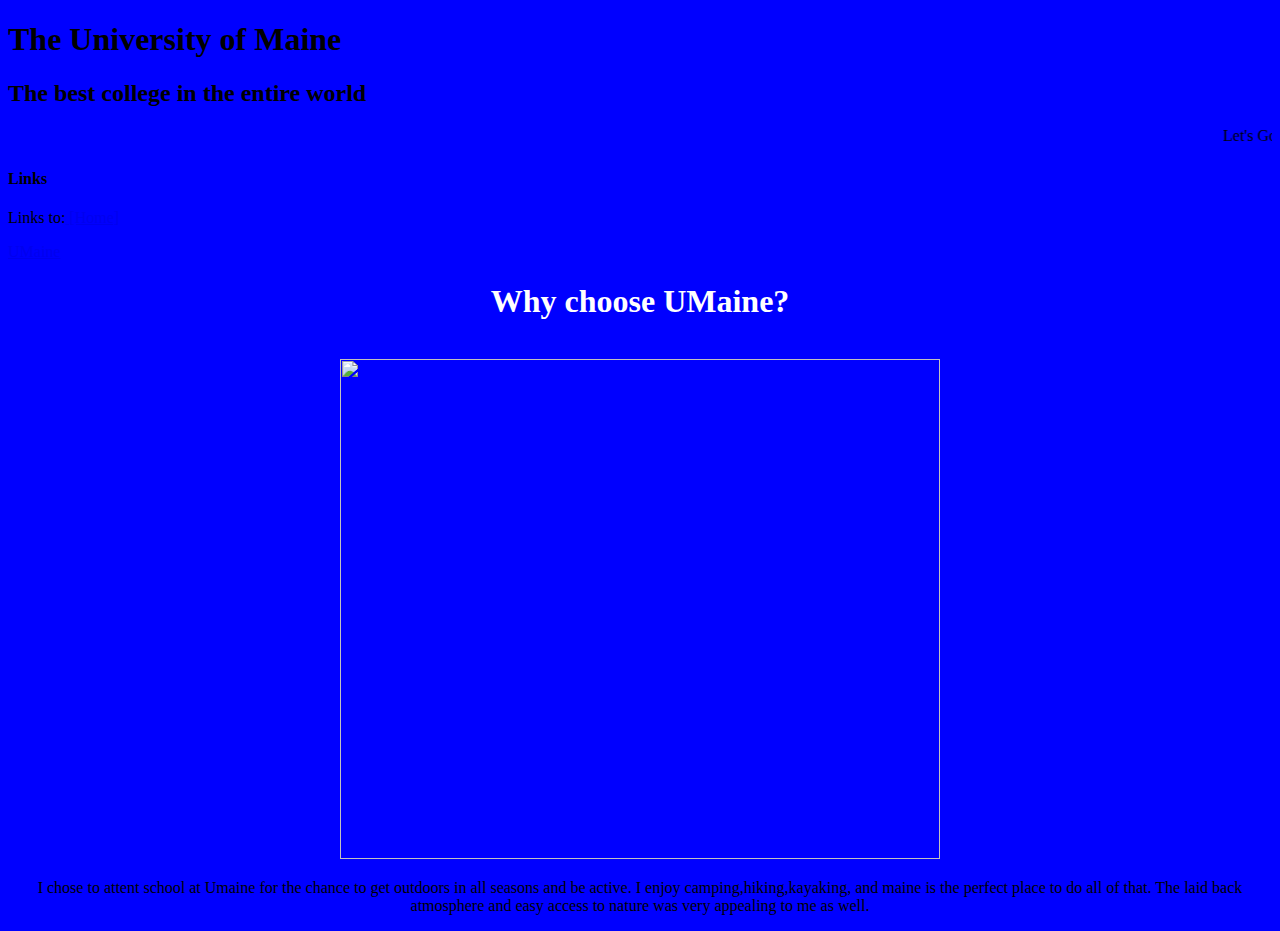
==== Umaine.html @ 4f72d2dc "Add files via upload" ====
<!DOCTYPE html> 
<html>
<body>
<h1>The University of Maine</h1>
<h2>The best college in the entire world</h2>
<marquee>Let's Go Blackbears!</marquee>
  <H4> Links </H4>
  <p>Links to:<a href="index.html"> [Home] </a></p>  
        
<p> <a href="https://umaine.edu/"> UMaine </a><p/> 
<p><a href="cv.html">  </a></p> 
<body style="background-color:blue;">
<p><b><center><h1 style="color:white">Why choose UMaine?</h1></center></b></p>
<br><center><img src="https://www.nature.org/cs/groups/webcontent/@web/@maine/documents/media/katahdin-penobscot-splash.jpg"
alt=""style=width:600px;height:500px;"/>
<p style="padding left:2cm">I chose to attent school at Umaine for the chance to get outdoors in all seasons and be active. I enjoy camping,hiking,kayaking, and maine is the perfect place to do all of that. The laid back atmosphere and easy access to nature was very appealing to me as well. 
</p>
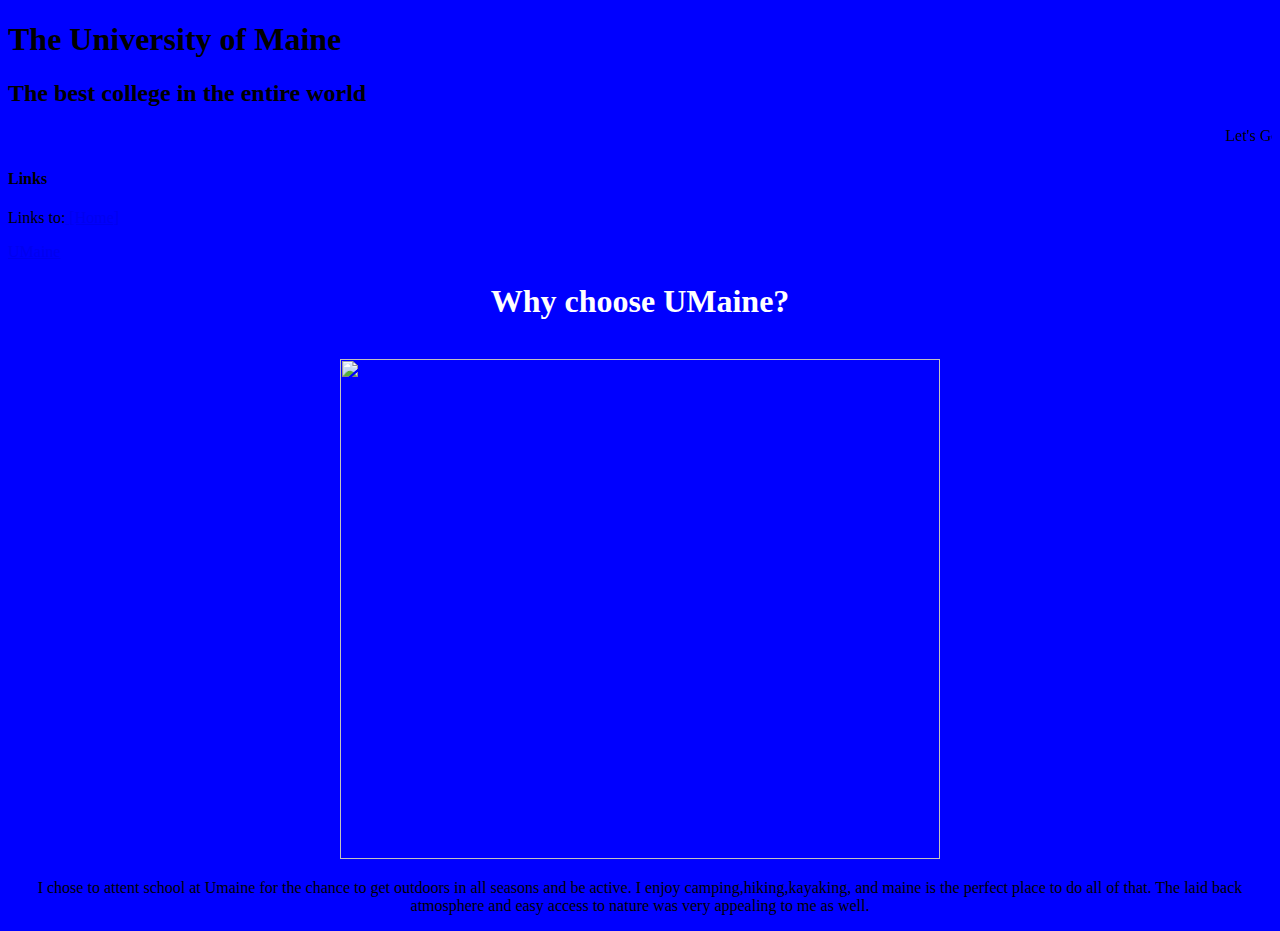
==== commit 6b9db8e4: "Add files via upload" ====
--- a/Umaine.html
+++ b/Umaine.html
@@ -5,13 +5,15 @@
 <h2>The best college in the entire world</h2>
 <marquee>Let's Go Blackbears!</marquee>
   <H4> Links </H4>
-  <p>Links to:<a href="index.html"> [Home] </a></p>  
+  <p>Links to:<a href="index.html"> [Home] </A></p>  
         
-<p> <a href="https://umaine.edu/"> UMaine </a><p/> 
-<p><a href="cv.html">  </a></p> 
+<p><A href="https://umaine.edu/"</a> UMaine </A><p/> 
+<p><A href="cv.html"></A></p> 
 <body style="background-color:blue;">
 <p><b><center><h1 style="color:white">Why choose UMaine?</h1></center></b></p>
 <br><center><img src="https://www.nature.org/cs/groups/webcontent/@web/@maine/documents/media/katahdin-penobscot-splash.jpg"
 alt=""style=width:600px;height:500px;"/>
 <p style="padding left:2cm">I chose to attent school at Umaine for the chance to get outdoors in all seasons and be active. I enjoy camping,hiking,kayaking, and maine is the perfect place to do all of that. The laid back atmosphere and easy access to nature was very appealing to me as well. 
-</p>+</p>
+</body>
+</html>